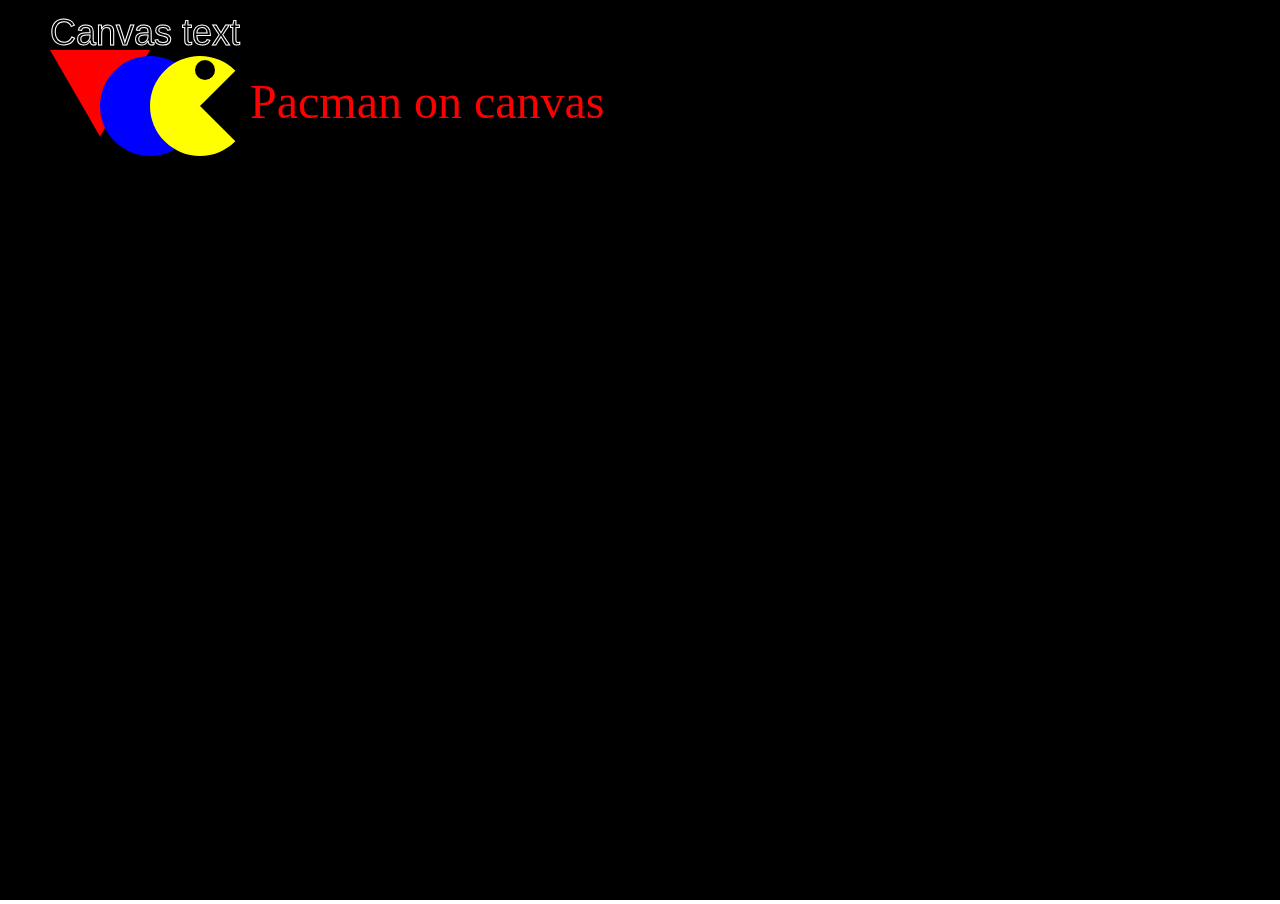
==== canvas.html @ 9c27311f "learn drawing in js" ====
<!DOCTYPE html>
<html>
<head>
    <meta charset="utf-8" />
    <meta http-equiv="X-UA-Compatible" content="IE=edge">
    <title>Learn Canvas</title>
    <!-- https://developer.mozilla.org/en-US/docs/Learn/JavaScript/Client-side_web_APIs/Drawing_graphics -->
    <meta name="viewport" content="width=device-width, initial-scale=1">
    <!--<link rel="stylesheet" type="text/css" media="screen" href="main.css" />
    <script src="main.js"></script>-->
    <style>
        body {
            margin: 0;
            overflow: hidden;
        }
    </style>
</head>
<body>
    <canvas class="myCanvas">
        <p>add suitable fallback message here.</p>
    </canvas>


    <script>
        var canvas = document.querySelector('.myCanvas');
        var width = canvas.width = window.innerWidth;
        var height = canvas.height = window.innerHeight;

        var ctx = canvas.getContext('2d');
        ctx.fillStyle = 'rgb(0,0,0)';
        ctx.fillRect(0, 0, width, height);

        // Drawing paths

        // -- drawing a downward triangle --
        ctx.fillStyle = 'rgb(255,0,0)';
        ctx.beginPath();
        ctx.moveTo(50, 50);
        ctx.lineTo(150, 50);
        var triHeight = 50 * Math.tan(degToRad(60));
        ctx.lineTo(100, 50 + triHeight);
        ctx.lineTo(50, 50);
        ctx.fill();

        // -- drawing a circle --
        ctx.fillStyle = 'rgb(0, 0, 255)';
        ctx.beginPath();
        ctx.arc(150, 106, 50, degToRad(0), degToRad(360), false);
        ctx.fill();

        // PACMAN!!!
        ctx.fillStyle = 'yellow';
        ctx.beginPath();
        ctx.arc(200, 106, 50, degToRad(-45), degToRad(45), true);
        ctx.lineTo(200, 106);
        ctx.fill();

        // PACMAN'S EYE
        ctx.fillStyle = 'rgb(0, 0, 0)';
        ctx.beginPath();
        ctx.arc(205, 70, 10, degToRad(0), degToRad(360), false);
        ctx.fill();

        function degToRad(degrees) {
            return degrees * Math.PI / 180;
        };

        // TEXT
        ctx.strokeStyle = 'white';
        ctx.lineWidth = 1;
        ctx.font = '36px arial';
        ctx.strokeText('Canvas text', 50, 45);

        ctx.fillStyle = 'red';
        ctx.font = '48px georgia';
        ctx.fillText('Pacman on canvas', 250, 118);

        // create rectangles
        // ctx.fillStyle = 'rgb(255,0,0)';
        // ctx.fillRect(50, 50, 100, 150);

        // ctx.fillStyle = 'rgb(0, 255, 0)';
        // ctx.fillRect(75, 75, 100, 100);

        // ctx.fillStyle = 'rgba(255, 0, 255, 0.75)';
        // ctx.fillRect(25, 100, 175, 50);

        // create rectangle with only outline
        // ctx.strokeStyle = 'rgb(255, 255, 255)';
        // ctx.lineWidth = 5;
        // ctx.strokeRect(25, 25, 175, 200);
    </script>
</body>
</html>
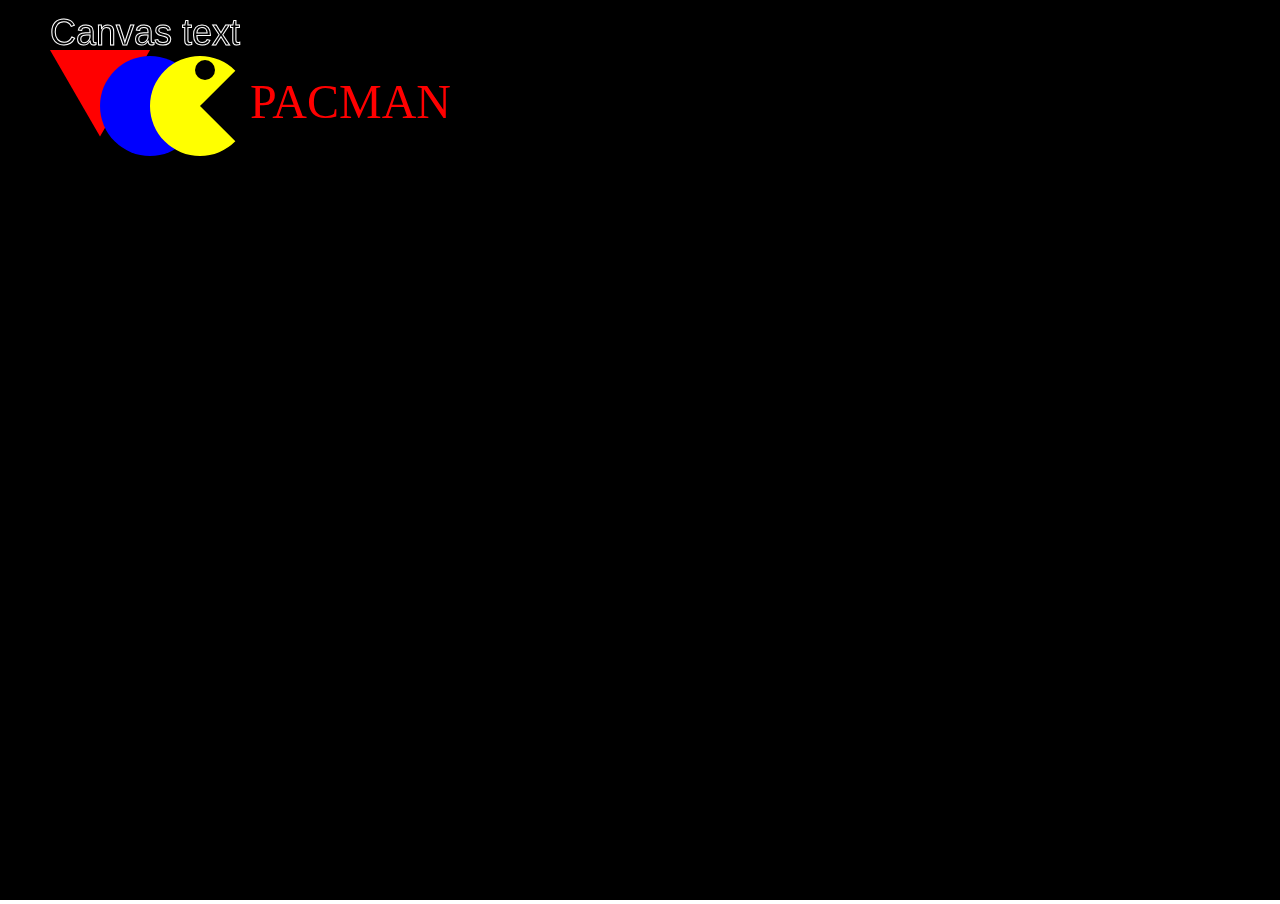
==== commit 118406de: "very minor changes" ====
--- a/canvas.html
+++ b/canvas.html
@@ -73,7 +73,7 @@
 
         ctx.fillStyle = 'red';
         ctx.font = '48px georgia';
-        ctx.fillText('Pacman on canvas', 250, 118);
+        ctx.fillText('PACMAN', 250, 118);
 
         // create rectangles
         // ctx.fillStyle = 'rgb(255,0,0)';
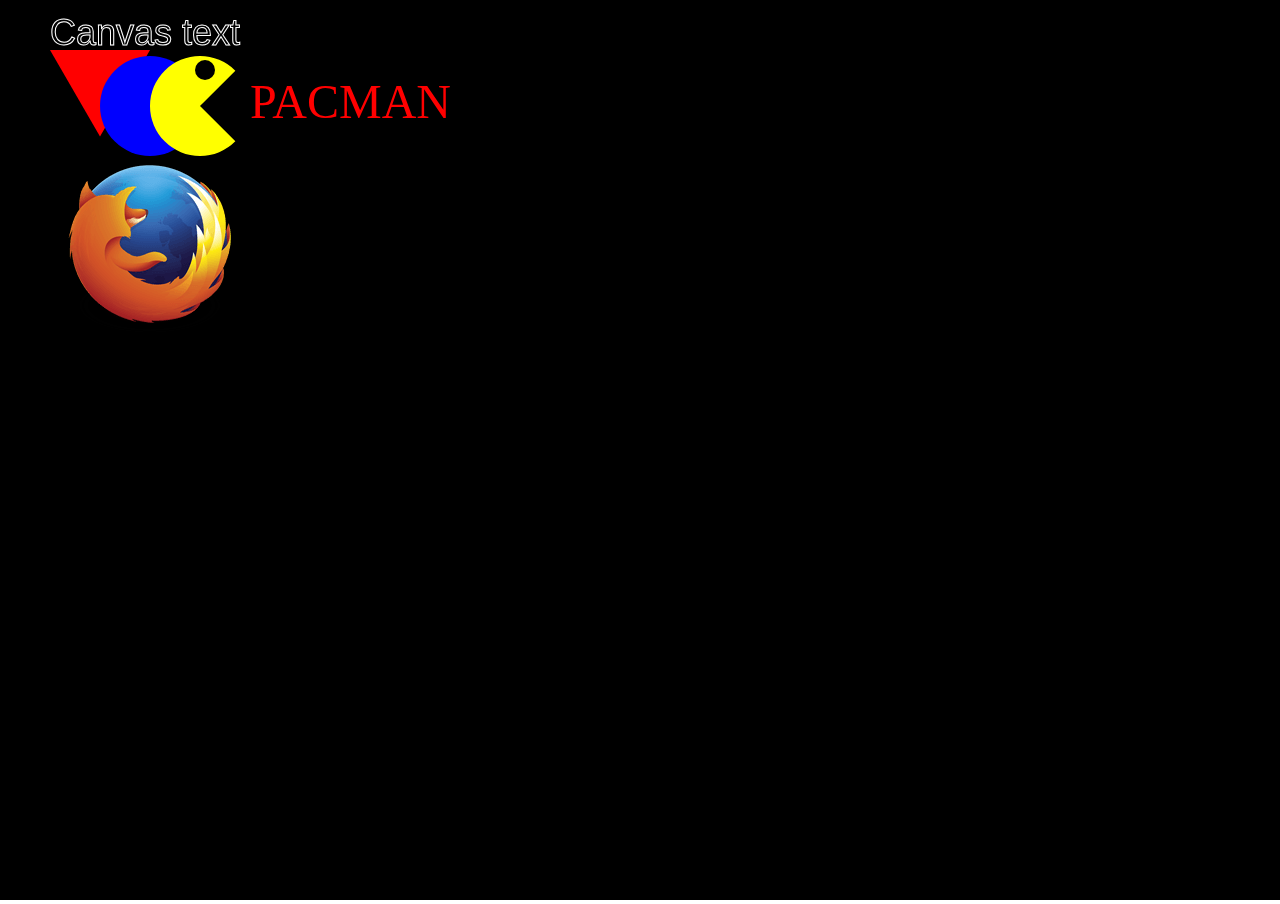
==== commit e834e278: "added loops and animations exercise" ====
--- a/canvas.html
+++ b/canvas.html
@@ -61,6 +61,7 @@
         ctx.arc(205, 70, 10, degToRad(0), degToRad(360), false);
         ctx.fill();
 
+        // Math.tan or arc() needs a radian
         function degToRad(degrees) {
             return degrees * Math.PI / 180;
         };
@@ -74,6 +75,14 @@
         ctx.fillStyle = 'red';
         ctx.font = '48px georgia';
         ctx.fillText('PACMAN', 250, 118);
+
+        // Draw image
+        var image = new Image();
+        image.src = 'images/firefox.png';
+        // we need to make sure the image file has been loaded first, otherwise the code will fail. - MDN
+        image.onload = function() {
+            ctx.drawImage(image, 20, 20, 185, 175, 50, 160, 185, 175);
+        }
 
         // create rectangles
         // ctx.fillStyle = 'rgb(255,0,0)';
